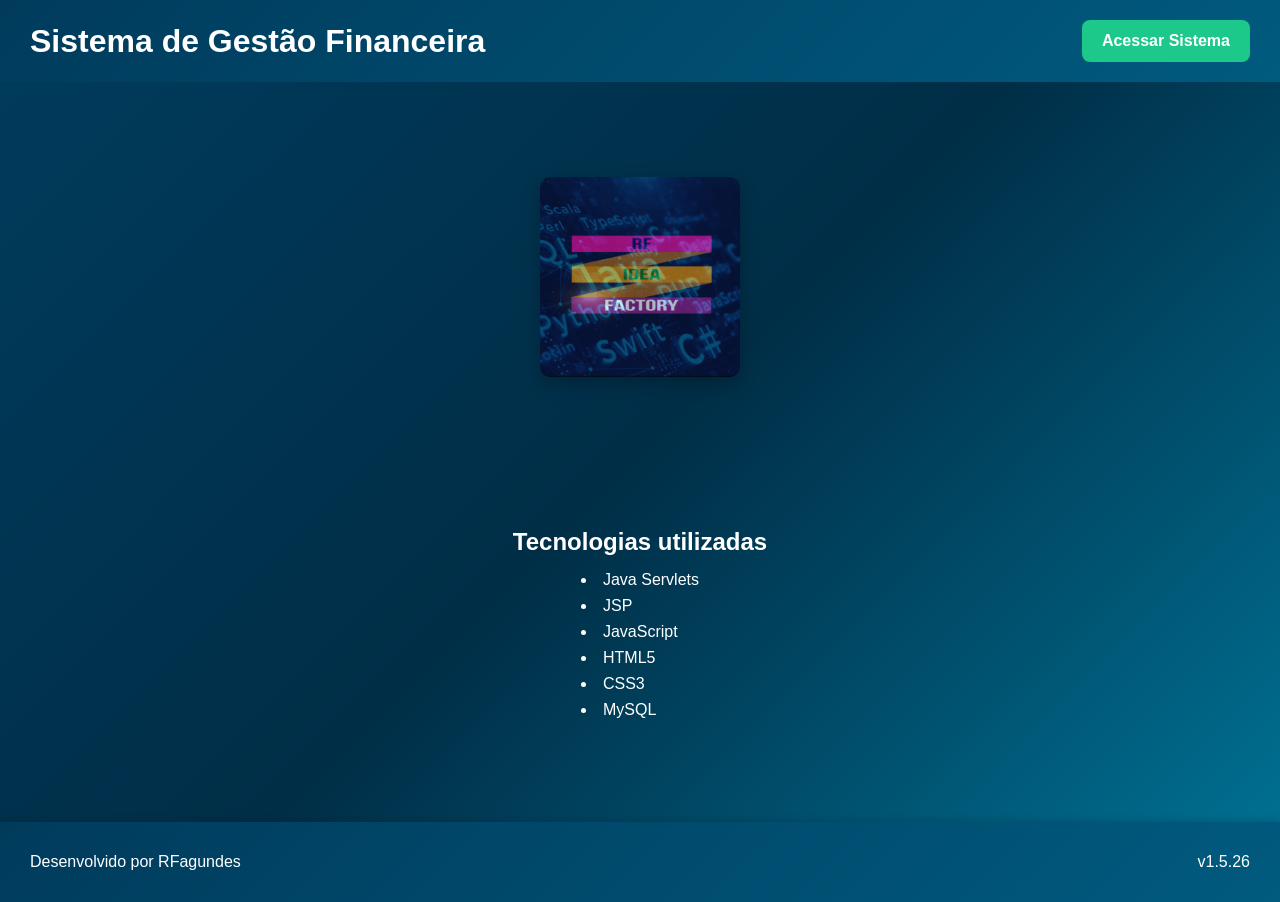
==== main/webapp/index.html @ 46d47723 "feature/0109" ====
<!DOCTYPE html>
<html lang="pt-BR">

<head>

    <meta charset="UTF-8">

    <meta name="viewport"
          content="width=device-width, initial-scale=1.0">

    <title>Sistema de Gestão Financeira</title>

    <link
        rel="icon"
        href="assets/img/icon.png">

    <link
        rel="stylesheet"
        href="assets/css/style.css">

</head>

<body>

    <header>

        <h1>
            Sistema de Gestão Financeira
        </h1>

        <div>

            <a
                href="login"
                id="btn-default">

                Acessar Sistema

            </a>

        </div>

    </header>


    <main>

        <section>

            <img
                src="assets/img/fullstack.png"
                id="main-img"
                alt="Desenvolvimento Full Stack">

        </section>


        <section>

            <h2>
                Tecnologias utilizadas
            </h2>

            <ul>

                <li>Java Servlets</li>
                <li>JSP</li>
                <li>JavaScript</li>
                <li>HTML5</li>
                <li>CSS3</li>
                <li>MySQL</li>

            </ul>

        </section>

    </main>


    <footer>

        <div>

            <a
                href="https://github.com/RonaldoFagundes"
                target="_blank"
                rel="noopener noreferrer">

                Desenvolvido por RFagundes

            </a>

        </div>

        <div>

            <span class="version">
                v1.5.26
            </span>

        </div>

    </footer>

</body>

</html>
---- main/webapp/assets/css/style.css ----
@charset "UTF-8";

/* =========================================================
   RESET / BASE
   ========================================================= */

* {
    margin: 0;
    padding: 0;
    box-sizing: border-box;
}

html {
    width: 100%;
    min-height: 100%;
    scroll-behavior: smooth;
}

body {
    width: 100%;
    min-height: 100vh;

    font-family:
        Arial,
        Helvetica,
        sans-serif;

    background:
        linear-gradient(
            135deg,
            #003b5c,
            #002e47,
            #006f91
        );

    color: #ffffff;
}

h1,
h2,
h3 {
    margin: 0;
}

h1 {
    text-align: center;
    color: #ffffff;
    margin-bottom: 30px;
}

h2,
h3,
span,
label,
li {
    color: #ffffff;
}

a {
    text-decoration: none;
    color: #ffffff;
}

button,
input,
select,
textarea {
    font-family: inherit;
}


/* =========================================================
   HEADER
   ========================================================= */

header {
    display: flex;
    justify-content: space-between;
    align-items: center;

    width: 100%;
    min-height: 80px;

    padding: 20px 30px;

    background:
        linear-gradient(
            135deg,
            #003b5c,
            #005b7f
        );

    box-shadow:
        0 2px 8px rgba(0, 0, 0, 0.20);
}

header h1 {
    margin: 0;
}

header > div {
    display: flex;
    align-items: center;

    width: auto;
    height: auto;
}


/* =========================================================
   MAIN
   ========================================================= */

main {
    display: grid;
    place-items: center;

    width: 100%;
    min-height: calc(100vh - 160px);

    padding: 30px;

    background:
        linear-gradient(
            135deg,
            #003b5c,
            #002e47,
            #006f91
        );
}


/* =========================================================
   FOOTER
   ========================================================= */

footer {
    display: flex;
    justify-content: space-between;
    align-items: center;

    width: 100%;
    min-height: 80px;

    padding: 20px 30px;

    background:
        linear-gradient(
            135deg,
            #003b5c,
            #005b7f
        );

    box-shadow:
        0 -2px 8px rgba(0, 0, 0, 0.15);
}

footer a {
    font-size: 1rem;
}

footer a:hover {
    text-decoration: underline;
}


/* =========================================================
   INDEX.HTML
   ========================================================= */

#main-img {
    display: block;

    width: 200px;
    height: 200px;

    object-fit: cover;

    margin: 0 auto 20px;

    border-radius: 10px;

    box-shadow:
        0 6px 18px rgba(0, 0, 0, 0.25);
}

main section {
    text-align: center;
}

main section h2 {
    margin-bottom: 15px;
}

main section ul {
    display: inline-block;

    list-style-position: inside;

    text-align: left;
}

main section li {
    margin-bottom: 8px;
}


/* =========================================================
   BOTÃO PADRÃO
   ========================================================= */

#btn-default {
    display: inline-block;

    padding: 12px 20px;

    background-color: #1cc88a;

    color: #ffffff;

    border-radius: 8px;

    font-size: 1rem;
    font-weight: 600;

    text-align: center;

    transition:
        transform 0.2s ease,
        background-color 0.2s ease,
        box-shadow 0.2s ease;
}

#btn-default:hover {
    background-color: #17a673;

    transform: translateY(-2px);

    box-shadow:
        0 4px 12px rgba(0, 0, 0, 0.25);
}


/* =========================================================
   LOGIN
   ========================================================= */

.login-form {
    width: 100%;
    max-width: 350px;

    padding: 40px;

    background: #ffffff;

    border-radius: 12px;

    box-shadow:
        0 8px 25px rgba(0, 0, 0, 0.25);

    text-align: center;
}

.login-form h2 {
    margin-bottom: 30px;

    color: #4e73df;
}


/* =========================================================
   INPUT GROUP
   ========================================================= */

.input-group {
    width: 100%;

    margin-bottom: 20px;
}

.input-group input,
.input-group select,
.input-group textarea {
    width: 100%;

    padding: 10px 12px;

    border: 1px solid #dddddd;

    border-radius: 8px;

    background-color: #ffffff;

    color: #222222;

    font-size: 16px;

    outline: none;

    transition:
        border-color 0.2s ease,
        box-shadow 0.2s ease;
}

.input-group input:focus,
.input-group select:focus,
.input-group textarea:focus {
    border-color: #4e73df;

    box-shadow:
        0 0 5px rgba(78, 115, 223, 0.45);
}


/* =========================================================
   BOTÃO DE LOGIN
   ========================================================= */

.input-group button {
    width: 100%;

    padding: 11px;

    background-color: #1cc88a;

    border: none;

    border-radius: 8px;

    color: #ffffff;

    font-size: 16px;
    font-weight: bold;

    cursor: pointer;

    transition:
        background-color 0.2s ease,
        transform 0.2s ease;
}

.input-group button:hover {
    background-color: #17a673;

    transform: translateY(-1px);
}

.input-group button:focus {
    outline: none;

    box-shadow:
        0 0 5px rgba(78, 115, 223, 0.5);
}


/* =========================================================
   MENSAGENS
   ========================================================= */

.error-msg {
    display: block;

    margin-top: 4px;

    color: #dc3545;

    font-size: 0.9rem;

    text-align: left;
}

.server-error {
    margin-top: 10px;

    color: #dc3545;

    font-size: 14px;
}


/* =========================================================
   GRUPO DE BOTÕES
   ========================================================= */

.btn-group {
    display: flex;

    justify-content: center;
    align-items: center;

    gap: 10px;

    width: 100%;

    margin-bottom: 20px;

    padding: 10px;
}

.btn-group button {
    width: auto;

    padding: 10px 18px;

    background-color: #1cc88a;

    border: none;

    border-radius: 8px;

    color: #ffffff;

    font-size: 16px;
    font-weight: bold;

    cursor: pointer;

    transition:
        background-color 0.2s ease,
        transform 0.2s ease;
}

.btn-group button:hover {
    background-color: #17a673;

    transform: translateY(-1px);
}

.btn-group > button {
    width: auto;
    height: auto;
}


/* =========================================================
   VERSÃO
   ========================================================= */

.version {
    color: #ffffff;

    font-size: 1rem;
}


/* =========================================================
   BANCOS
   ========================================================= */

#container-bancs {
    width: 100%;
    max-width: 1000px;

    padding: 20px;
}

#table {
    width: 90%;

    margin: 20px auto 0;

    border-collapse: collapse;

    font-family:
        "Segoe UI",
        Tahoma,
        Geneva,
        Verdana,
        sans-serif;
}

#table thead th {
    padding: 12px;

    background-color: #004b68;

    color: #ffffff;

    text-align: left;
}

#table tbody tr {
    border-bottom: 1px solid rgba(255, 255, 255, 0.20);

    text-align: left;

    transition:
        background-color 0.3s ease;
}

#table tbody tr:hover {
    background-color: rgba(64, 128, 128, 0.70);
}

#table tbody td {
    padding: 10px 12px;

    color: #ffffff;

    vertical-align: middle;
}

#table tbody td a {
    color: #ffffff;
}


/* =========================================================
   BOTÃO SELECT
   ========================================================= */

.select-btn {
    display: inline-block;

    padding: 6px 14px;

    background-color: #1cc88a;

    color: #ffffff;

    border-radius: 6px;

    font-weight: 600;

    transition:
        background-color 0.2s ease,
        transform 0.2s ease;
}

.select-btn:hover {
    background-color: #17a673;

    transform: translateY(-1px);
}


/* =========================================================
   SELEÇÃO DE BANCO
   ========================================================= */

.bank-select {
    position: relative;

    display: inline-block;

    overflow: hidden;

    cursor: pointer;

    border-radius: 8px;

    transition:
        transform 0.2s ease,
        box-shadow 0.2s ease;
}

.bank-select:hover {
    transform: scale(1.05);

    box-shadow:
        0 4px 12px rgba(0, 0, 0, 0.25);
}

.bank-img,
#bank-img {
    display: block;

    width: 80px;
    height: 80px;

    margin-bottom: 10px;

    object-fit: cover;

    border-radius: 8px;
}

.select-overlay {
    position: absolute;

    bottom: 0;
    left: 0;

    width: 100%;

    padding: 4px 0;

    background: rgba(0, 0, 0, 0.65);

    color: #ffffff;

    font-size: 14px;
    font-weight: bold;

    text-align: center;

    opacity: 0;

    transition:
        opacity 0.2s ease;
}

.bank-select:hover .select-overlay {
    opacity: 1;
}

#container-btn {
    height: 100px;
}


/* =========================================================
   CONTAS / SERVIÇOS
   ========================================================= */

.services-container {
    display: flex;

    flex-wrap: wrap;

    justify-content: center;

    gap: 20px;

    margin-top: 20px;
}

.service-card,
.link-desabilitado {
    display: flex;

    align-items: center;
    justify-content: center;

    width: 180px;
    height: 80px;

    border-radius: 12px;

    font-weight: 600;

    text-align: center;
}

.service-card {
    background:
        linear-gradient(
            135deg,
            #4e73df,
            #1cc88a
        );

    color: #ffffff;

    box-shadow:
        0 4px 10px rgba(0, 0, 0, 0.15);

    transition:
        transform 0.3s ease,
        box-shadow 0.3s ease;
}

.service-card:hover {
    transform: translateY(-5px);

    box-shadow:
        0 8px 20px rgba(0, 0, 0, 0.25);
}

.link-desabilitado {
    background:
        linear-gradient(
            135deg,
            #4e73df,
            #1cc88a
        );

    color: #666666;

    opacity: 0.5;

    pointer-events: none;

    cursor: default;
}


/* =========================================================
   SELEÇÃO DE CONTA
   ========================================================= */

.account-select-container {
    display: flex;

    flex-direction: column;

    align-items: center;

    gap: 10px;

    margin-top: 20px;
}

#accountSelect {
    min-width: 250px;

    padding: 10px 15px;

    border: 1px solid #cccccc;

    border-radius: 8px;

    background: #ffffff;

    color: #222222;

    font-size: 14px;
}

#accountDetails {
    display: flex;

    justify-content: center;

    width: 60%;

    margin-top: 30px;
}

.account-card {
    width: 100%;
    max-width: 500px;

    padding: 25px;

    background: #ffffff;

    border-radius: 15px;

    box-shadow:
        0 8px 25px rgba(0, 0, 0, 0.15);

    transition:
        transform 0.3s ease;
}

.account-card:hover {
    transform: translateY(-5px);
}

.account-title {
    margin-bottom: 20px;

    color: #4e73df;

    font-size: 20px;
    font-weight: 600;
}

.account-info {
    display: flex;

    flex-direction: column;

    gap: 12px;
}

.account-row {
    position: relative;

    display: flex;

    align-items: center;

    justify-content: space-between;

    padding: 10px 15px;

    background: #f8f9fc;

    border-radius: 8px;
}

.account-label {
    color: #004080;

    font-weight: 600;
}

.account-value {
    color: #000080;

    font-weight: 500;
}

.toggle-amount {
    margin-left: 10px;

    color: #6c757d;

    cursor: pointer;

    font-size: 16px;

    user-select: none;

    transition:
        color 0.2s ease;
}

.toggle-amount:hover {
    color: #1cc88a;
}


/* =========================================================
   INVESTIMENTOS
   ========================================================= */

#container-form {
    width: 80%;

    padding: 10px;
}

#content-form {
    display: flex;

    justify-content: space-between;

    gap: 20px;

    padding: 10px;

    border-radius: 8px;
}

#container-slctd-invest {
    width: 100%;
    max-width: 500px;

    padding: 25px;

    background: #ffffff;

    border-radius: 15px;

    box-shadow:
        0 8px 25px rgba(0, 0, 0, 0.10);

    text-align: center;

    transition:
        transform 0.3s ease;
}

#container-slctd-invest:hover {
    transform: translateY(-3px);
}

#container-slctd-invest span,
#container-slctd-invest p {
    margin-top: 10px;

    color: #000000;
}


/* =========================================================
   TRANSAÇÕES
   ========================================================= */

#main-trs {
    display: grid;

    place-items: center;

    width: 100%;
    min-height: 100vh;

    padding: 20px;

    background:
        linear-gradient(
            135deg,
            #003b5c,
            #002e47,
            #006f91
        );
}

#container-account,
#container-trs,
#container-source-trs,
#container-way,
#container-forward,
#container-account-forward,
#container-pay,
#container-form-trs,
#container-btn-trs {
    width: auto;

    padding: 10px;

    margin-bottom: 10px;

    border: 1px solid rgba(255, 255, 255, 0.30);

    border-radius: 5px;
}

#container-account {
    display: block;
}

#content-account {
    display: flex;

    justify-content: center;

    width: auto;
}

#content-account .input-group {
    width: 20%;

    padding-right: 10px;
}


/* =========================================================
   ELEMENTOS OCULTOS / DINÂMICOS
   ========================================================= */

#container-trs,
#container-source-trs,
#container-way,
#container-forward,
#container-pay,
#container-account-forward,
#content-source-text,
#content-forward-text,
#content-accounts {
    display: none;
}

#container-trs.show,
#container-source-trs.show,
#container-way.show,
#container-forward.show,
#container-pay.show,
#container-account-forward.show {
    display: block;
}

#content-source-text.show,
#content-forward-text.show {
    display: flex;
}

#content-accounts.show {
    display: block;
}


/* =========================================================
   OPÇÕES DE TRANSAÇÃO
   ========================================================= */

#content-option {
    display: flex;

    justify-content: space-around;

    width: 60%;

    margin: 10px;

    padding: 10px;

    border: 1px solid rgba(255, 255, 255, 0.30);

    border-radius: 5px;
}

#content-option > div {
    width: 120px;
}


/* =========================================================
   FORMULÁRIOS DE TRANSAÇÃO
   ========================================================= */

#content-source-text,
#content-forward-text {
    justify-content: center;

    width: auto;

    padding: 10px;

    margin-bottom: 10px;

    border: 1px solid rgba(255, 255, 255, 0.30);

    border-radius: 5px;
}

#content-source-text .input-group,
#content-forward-text .input-group {
    width: 40%;

    padding-right: 10px;
}

#content-accounts {
    width: 100%;

    padding: 10px;

    margin-bottom: 10px;

    text-align: center;
}

#content-form-trs,
#content-form-trs-bg {
    display: flex;

    justify-content: center;

    width: auto;
}

#content-form-trs .input-group {
    width: 20%;

    padding-right: 10px;
}

#content-form-trs-bg .input-group {
    width: 40%;

    padding-right: 10px;
}


/* =========================================================
   RESPONSIVIDADE
   ========================================================= */

@media (max-width: 768px) {

    header,
    footer {
        flex-direction: column;

        gap: 15px;

        text-align: center;
    }

    header {
        padding: 20px;
    }

    footer {
        padding: 20px;
    }

    main {
        min-height: calc(100vh - 180px);

        padding: 20px;
    }

    #main-img {
        width: 160px;
        height: 160px;
    }

    .login-form {
        width: 100%;
        max-width: 350px;

        padding: 30px;
    }

    #container-bancs {
        width: 100%;

        padding: 10px;
    }

    #table {
        width: 100%;

        font-size: 14px;

        overflow-x: auto;
    }

    #accountDetails {
        width: 95%;
    }

    .services-container {
        flex-direction: column;

        align-items: center;
    }

    .service-card,
    .link-desabilitado {
        width: 90%;
        max-width: 300px;
    }

    #container-form {
        width: 95%;
    }

    #content-form {
        flex-direction: column;

        gap: 15px;
    }

    #content-option {
        width: 95%;

        flex-wrap: wrap;

        gap: 10px;
    }

    #content-account,
    #content-form-trs,
    #content-form-trs-bg {
        flex-direction: column;

        align-items: center;
    }

    #content-account .input-group,
    #content-form-trs .input-group,
    #content-form-trs-bg .input-group {
        width: 100%;

        padding: 0;
    }

    #content-source-text .input-group,
    #content-forward-text .input-group {
        width: 100%;

        padding: 0;
    }

    #content-source-text,
    #content-forward-text {
        flex-direction: column;

        align-items: center;
    }

    #accountSelect {
        width: 100%;
        min-width: 0;
    }
}


/* =========================================================
   TELAS PEQUENAS
   ========================================================= */

@media (max-width: 480px) {

    h1 {
        font-size: 1.5rem;
    }

    h2 {
        font-size: 1.25rem;
    }

    #btn-default {
        width: 100%;
    }

    header > div {
        width: 100%;
    }

    .login-form {
        padding: 25px 20px;
    }

    #main-img {
        width: 140px;
        height: 140px;
    }

    #table {
        font-size: 12px;
    }

    .btn-group {
        flex-direction: column;
    }

    .btn-group button {
        width: 100%;
    }
}
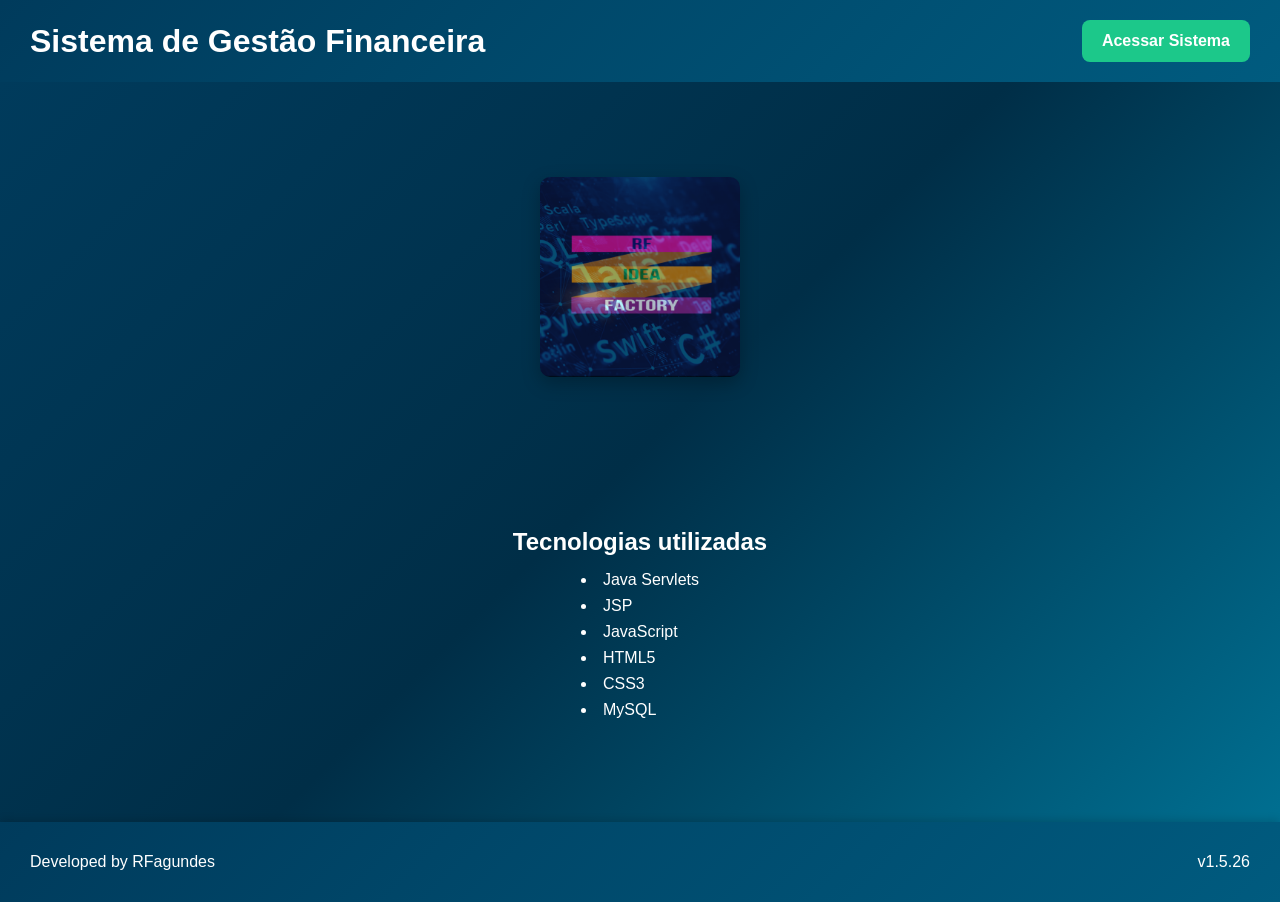
==== commit 2747eeb9: "feature/jsfc92126" ====
--- a/main/webapp/index.html
+++ b/main/webapp/index.html
@@ -2,106 +2,53 @@
 <html lang="pt-BR">
 
 <head>
-
-    <meta charset="UTF-8">
-
-    <meta name="viewport"
-          content="width=device-width, initial-scale=1.0">
-
+   <meta charset="UTF-8">
+    <meta name="viewport"  content="width=device-width, initial-scale=1.0">
     <title>Sistema de Gestão Financeira</title>
-
-    <link
-        rel="icon"
-        href="assets/img/icon.png">
-
-    <link
-        rel="stylesheet"
-        href="assets/css/style.css">
-
+    <link  rel="icon"  href="assets/img/icon.png">
+    <link  rel="stylesheet" href="assets/css/style.css">
 </head>
 
 <body>
-
     <header>
-
-        <h1>
-            Sistema de Gestão Financeira
-        </h1>
-
+        <h1>Sistema de Gestão Financeira</h1>
         <div>
-
-            <a
-                href="login"
-                id="btn-default">
-
-                Acessar Sistema
-
-            </a>
-
+            <a href="login" id="btn-default">Acessar Sistema</a>
         </div>
-
     </header>
 
-
     <main>
-
         <section>
-
             <img
                 src="assets/img/fullstack.png"
                 id="main-img"
                 alt="Desenvolvimento Full Stack">
-
         </section>
 
-
         <section>
-
-            <h2>
-                Tecnologias utilizadas
-            </h2>
-
+            <h2>Tecnologias utilizadas</h2>
             <ul>
-
                 <li>Java Servlets</li>
                 <li>JSP</li>
                 <li>JavaScript</li>
                 <li>HTML5</li>
                 <li>CSS3</li>
                 <li>MySQL</li>
-
             </ul>
-
         </section>
-
     </main>
-
-
     <footer>
-
         <div>
-
             <a
                 href="https://github.com/RonaldoFagundes"
                 target="_blank"
                 rel="noopener noreferrer">
-
-                Desenvolvido por RFagundes
-
+                Developed by RFagundes
             </a>
-
         </div>
-
         <div>
-
-            <span class="version">
-                v1.5.26
-            </span>
-
+            <span class="version">v1.5.26</span>
         </div>
-
     </footer>
-
 </body>
-
 </html>
--- a/main/webapp/assets/css/style.css
+++ b/main/webapp/assets/css/style.css
@@ -77,12 +77,9 @@
     display: flex;
     justify-content: space-between;
     align-items: center;
-
     width: 100%;
     min-height: 80px;
-
     padding: 20px 30px;
-
     background:
         linear-gradient(
             135deg,
@@ -101,10 +98,22 @@
 header > div {
     display: flex;
     align-items: center;
-
     width: auto;
-    height: auto;
-}
+    height: auto;     
+}
+
+
+header > div > div {
+	display:block;
+	padding:10px;
+}
+	
+/*
+.bank-header{
+	display:block;	
+}
+*/
+
 
 
 /* =========================================================
@@ -282,21 +291,13 @@
 .input-group select,
 .input-group textarea {
     width: 100%;
-
     padding: 10px 12px;
-
     border: 1px solid #dddddd;
-
     border-radius: 8px;
-
     background-color: #ffffff;
-
     color: #222222;
-
     font-size: 16px;
-
     outline: none;
-
     transition:
         border-color 0.2s ease,
         box-shadow 0.2s ease;
@@ -306,7 +307,6 @@
 .input-group select:focus,
 .input-group textarea:focus {
     border-color: #4e73df;
-
     box-shadow:
         0 0 5px rgba(78, 115, 223, 0.45);
 }
@@ -318,22 +318,14 @@
 
 .input-group button {
     width: 100%;
-
     padding: 11px;
-
     background-color: #1cc88a;
-
     border: none;
-
     border-radius: 8px;
-
     color: #ffffff;
-
     font-size: 16px;
     font-weight: bold;
-
     cursor: pointer;
-
     transition:
         background-color 0.2s ease,
         transform 0.2s ease;
@@ -341,15 +333,12 @@
 
 .input-group button:hover {
     background-color: #17a673;
-
     transform: translateY(-1px);
 }
 
 .input-group button:focus {
     outline: none;
-
-    box-shadow:
-        0 0 5px rgba(78, 115, 223, 0.5);
+    box-shadow: 0 0 5px rgba(78, 115, 223, 0.5);
 }
 
 
@@ -359,21 +348,15 @@
 
 .error-msg {
     display: block;
-
     margin-top: 4px;
-
     color: #dc3545;
-
     font-size: 0.9rem;
-
     text-align: left;
 }
 
 .server-error {
     margin-top: 10px;
-
     color: #dc3545;
-
     font-size: 14px;
 }
 
@@ -384,37 +367,24 @@
 
 .btn-group {
     display: flex;
-
     justify-content: center;
     align-items: center;
-
     gap: 10px;
-
     width: 100%;
-
     margin-bottom: 20px;
-
     padding: 10px;
 }
 
 .btn-group button {
     width: auto;
-
     padding: 10px 18px;
-
     background-color: #1cc88a;
-
     border: none;
-
     border-radius: 8px;
-
     color: #ffffff;
-
     font-size: 16px;
     font-weight: bold;
-
     cursor: pointer;
-
     transition:
         background-color 0.2s ease,
         transform 0.2s ease;
@@ -422,7 +392,6 @@
 
 .btn-group button:hover {
     background-color: #17a673;
-
     transform: translateY(-1px);
 }
 
@@ -438,7 +407,6 @@
 
 .version {
     color: #ffffff;
-
     font-size: 1rem;
 }
 
@@ -450,17 +418,13 @@
 #container-bancs {
     width: 100%;
     max-width: 1000px;
-
     padding: 20px;
 }
 
 #table {
     width: 90%;
-
     margin: 20px auto 0;
-
     border-collapse: collapse;
-
     font-family:
         "Segoe UI",
         Tahoma,
@@ -471,21 +435,15 @@
 
 #table thead th {
     padding: 12px;
-
     background-color: #004b68;
-
     color: #ffffff;
-
     text-align: left;
 }
 
 #table tbody tr {
     border-bottom: 1px solid rgba(255, 255, 255, 0.20);
-
     text-align: left;
-
-    transition:
-        background-color 0.3s ease;
+    transition: background-color 0.3s ease;
 }
 
 #table tbody tr:hover {
@@ -494,9 +452,7 @@
 
 #table tbody td {
     padding: 10px 12px;
-
     color: #ffffff;
-
     vertical-align: middle;
 }
 
@@ -505,23 +461,31 @@
 }
 
 
+#table td:first-child {
+    width: 60px;
+    text-align: center;
+    vertical-align: middle;
+}
+
+.bank-logo {
+    width: 60px;
+    height: 60px;
+    object-fit: contain;
+    margin: 0 auto;
+}
+
+
 /* =========================================================
    BOTÃO SELECT
    ========================================================= */
 
 .select-btn {
     display: inline-block;
-
     padding: 6px 14px;
-
     background-color: #1cc88a;
-
     color: #ffffff;
-
     border-radius: 6px;
-
     font-weight: 600;
-
     transition:
         background-color 0.2s ease,
         transform 0.2s ease;
@@ -529,7 +493,6 @@
 
 .select-btn:hover {
     background-color: #17a673;
-
     transform: translateY(-1px);
 }
 
@@ -540,15 +503,10 @@
 
 .bank-select {
     position: relative;
-
     display: inline-block;
-
     overflow: hidden;
-
     cursor: pointer;
-
     border-radius: 8px;
-
     transition:
         transform 0.2s ease,
         box-shadow 0.2s ease;
@@ -556,48 +514,35 @@
 
 .bank-select:hover {
     transform: scale(1.05);
-
-    box-shadow:
-        0 4px 12px rgba(0, 0, 0, 0.25);
+    box-shadow: 0 4px 12px rgba(0, 0, 0, 0.25);
 }
 
 .bank-img,
 #bank-img {
     display: block;
-
     width: 80px;
     height: 80px;
-
     margin-bottom: 10px;
-
     object-fit: cover;
-
     border-radius: 8px;
 }
+
+
+
 
 .select-overlay {
     position: absolute;
-
     bottom: 0;
     left: 0;
-
     width: 100%;
-
     padding: 4px 0;
-
     background: rgba(0, 0, 0, 0.65);
-
     color: #ffffff;
-
     font-size: 14px;
     font-weight: bold;
-
     text-align: center;
-
     opacity: 0;
-
-    transition:
-        opacity 0.2s ease;
+    transition: opacity 0.2s ease;
 }
 
 .bank-select:hover .select-overlay {
@@ -605,7 +550,10 @@
 }
 
 #container-btn {
-    height: 100px;
+    height: auto;
+    width: 200px;
+    display: flex;    
+    justify-content: space-around;    
 }
 
 
@@ -615,30 +563,21 @@
 
 .services-container {
     display: flex;
-
     flex-wrap: wrap;
-
     justify-content: center;
-
     gap: 20px;
-
     margin-top: 20px;
 }
 
 .service-card,
 .link-desabilitado {
     display: flex;
-
     align-items: center;
     justify-content: center;
-
     width: 180px;
     height: 80px;
-
     border-radius: 12px;
-
     font-weight: 600;
-
     text-align: center;
 }
 
@@ -651,9 +590,7 @@
         );
 
     color: #ffffff;
-
-    box-shadow:
-        0 4px 10px rgba(0, 0, 0, 0.15);
+    box-shadow: 0 4px 10px rgba(0, 0, 0, 0.15);
 
     transition:
         transform 0.3s ease,
@@ -662,9 +599,7 @@
 
 .service-card:hover {
     transform: translateY(-5px);
-
-    box-shadow:
-        0 8px 20px rgba(0, 0, 0, 0.25);
+    box-shadow: 0 8px 20px rgba(0, 0, 0, 0.25);
 }
 
 .link-desabilitado {
@@ -676,11 +611,8 @@
         );
 
     color: #666666;
-
     opacity: 0.5;
-
     pointer-events: none;
-
     cursor: default;
 }
 
@@ -691,52 +623,35 @@
 
 .account-select-container {
     display: flex;
-
     flex-direction: column;
-
     align-items: center;
-
     gap: 10px;
-
     margin-top: 20px;
 }
 
 #accountSelect {
     min-width: 250px;
-
     padding: 10px 15px;
-
     border: 1px solid #cccccc;
-
     border-radius: 8px;
-
     background: #ffffff;
-
     color: #222222;
-
     font-size: 14px;
 }
 
 #accountDetails {
     display: flex;
-
     justify-content: center;
-
     width: 60%;
-
     margin-top: 30px;
 }
 
 .account-card {
     width: 100%;
     max-width: 500px;
-
     padding: 25px;
-
     background: #ffffff;
-
     border-radius: 15px;
-
     box-shadow:
         0 8px 25px rgba(0, 0, 0, 0.15);
 
@@ -750,60 +665,43 @@
 
 .account-title {
     margin-bottom: 20px;
-
     color: #4e73df;
-
     font-size: 20px;
     font-weight: 600;
 }
 
 .account-info {
     display: flex;
-
     flex-direction: column;
-
     gap: 12px;
 }
 
 .account-row {
     position: relative;
-
-    display: flex;
-
+    display: flex;
     align-items: center;
-
     justify-content: space-between;
-
     padding: 10px 15px;
-
     background: #f8f9fc;
-
     border-radius: 8px;
 }
 
 .account-label {
     color: #004080;
-
     font-weight: 600;
 }
 
 .account-value {
     color: #000080;
-
     font-weight: 500;
 }
 
 .toggle-amount {
     margin-left: 10px;
-
     color: #6c757d;
-
     cursor: pointer;
-
     font-size: 16px;
-
     user-select: none;
-
     transition:
         color 0.2s ease;
 }
@@ -819,39 +717,28 @@
 
 #container-form {
     width: 80%;
-
     padding: 10px;
 }
 
 #content-form {
     display: flex;
-
     justify-content: space-between;
-
     gap: 20px;
-
     padding: 10px;
-
     border-radius: 8px;
 }
 
 #container-slctd-invest {
     width: 100%;
     max-width: 500px;
-
     padding: 25px;
-
     background: #ffffff;
-
     border-radius: 15px;
-
     box-shadow:
         0 8px 25px rgba(0, 0, 0, 0.10);
 
     text-align: center;
-
-    transition:
-        transform 0.3s ease;
+    transition: transform 0.3s ease;
 }
 
 #container-slctd-invest:hover {
@@ -861,7 +748,6 @@
 #container-slctd-invest span,
 #container-slctd-invest p {
     margin-top: 10px;
-
     color: #000000;
 }
 
@@ -872,14 +758,10 @@
 
 #main-trs {
     display: grid;
-
     place-items: center;
-
     width: 100%;
     min-height: 100vh;
-
     padding: 20px;
-
     background:
         linear-gradient(
             135deg,
@@ -899,13 +781,9 @@
 #container-form-trs,
 #container-btn-trs {
     width: auto;
-
     padding: 10px;
-
     margin-bottom: 10px;
-
     border: 1px solid rgba(255, 255, 255, 0.30);
-
     border-radius: 5px;
 }
 
@@ -915,15 +793,12 @@
 
 #content-account {
     display: flex;
-
     justify-content: center;
-
     width: auto;
 }
 
 #content-account .input-group {
     width: 20%;
-
     padding-right: 10px;
 }
 
@@ -969,17 +844,11 @@
 
 #content-option {
     display: flex;
-
     justify-content: space-around;
-
     width: 60%;
-
     margin: 10px;
-
     padding: 10px;
-
     border: 1px solid rgba(255, 255, 255, 0.30);
-
     border-radius: 5px;
 }
 
@@ -995,55 +864,807 @@
 #content-source-text,
 #content-forward-text {
     justify-content: center;
-
     width: auto;
-
     padding: 10px;
-
     margin-bottom: 10px;
-
     border: 1px solid rgba(255, 255, 255, 0.30);
-
     border-radius: 5px;
 }
 
 #content-source-text .input-group,
 #content-forward-text .input-group {
     width: 40%;
-
     padding-right: 10px;
 }
 
 #content-accounts {
     width: 100%;
-
     padding: 10px;
-
     margin-bottom: 10px;
-
     text-align: center;
 }
 
 #content-form-trs,
 #content-form-trs-bg {
     display: flex;
-
     justify-content: center;
-
     width: auto;
 }
 
 #content-form-trs .input-group {
     width: 20%;
-
     padding-right: 10px;
 }
 
 #content-form-trs-bg .input-group {
     width: 40%;
-
     padding-right: 10px;
 }
+
+
+
+
+
+
+
+
+
+
+
+
+
+
+
+
+/*
+.investment-card {width: min(700px, 92%);
+
+margin: 40px auto;
+
+background: #ffffff;
+
+border-radius: 12px;
+
+box-shadow:
+    0 5px 20px rgba(0, 0, 0, 0.15);
+
+overflow: hidden;
+
+}
+
+.investment-card-header {
+
+background: #f5f7fa;
+
+padding: 20px 25px;
+
+border-bottom:
+    1px solid #e1e5ea;
+
+}
+
+.investment-card-header h2 {
+
+margin: 0;
+
+font-size: 1.4rem;
+
+color: #222;
+
+}
+
+.investment-card-body {
+
+padding: 10px 25px;
+
+}
+
+.investment-row {
+
+display: flex;
+
+justify-content: space-between;
+
+align-items: center;
+
+gap: 20px;
+
+padding: 13px 0;
+
+border-bottom:
+    1px solid #eeeeee;
+
+}
+
+.investment-row:last-child {
+
+border-bottom: none;
+
+}
+
+.investment-label {
+
+color: #666;
+
+font-weight: 600;
+
+}
+
+.investment-value {
+
+color: #222;
+
+text-align: right;
+
+font-weight: 500;
+
+}
+
+.investment-amount {
+
+margin-top: 5px;
+
+padding: 17px 0;
+
+font-size: 1.1rem;
+
+}
+
+.investment-amount .investment-label {
+
+color: #222;
+
+}
+
+.investment-amount .investment-value {
+
+color: #16803c;
+
+font-weight: 700;
+
+}
+
+.investment-card-footer {
+
+display: flex;
+
+justify-content: flex-end;
+
+gap: 10px;
+
+padding: 20px 25px;
+
+background: #f5f7fa;
+
+border-top:
+    1px solid #e1e5ea;
+
+}
+
+.btn-rescue {
+
+border: none;
+
+padding: 11px 22px;
+
+border-radius: 6px;
+
+background: #0066cc;
+
+color: #ffffff;
+
+font-size: 1rem;
+
+cursor: pointer;
+
+transition:
+    background 0.2s ease,
+    transform 0.1s ease;
+
+}
+
+.btn-rescue:hover {
+
+background: #0052a3;
+
+}
+
+.btn-rescue:active {
+
+transform: scale(0.98);
+
+}
+
+.modal {
+
+display: none;
+
+position: fixed;
+
+z-index: 9999;
+
+left: 0;
+
+top: 0;
+
+width: 100%;
+
+height: 100%;
+
+background:
+    rgba(0, 0, 0, 0.55);
+
+align-items: center;
+
+justify-content: center;
+
+padding: 20px;
+
+box-sizing: border-box;
+
+}
+
+
+.modal.modal-active {
+
+display: flex;
+
+}
+
+.modal-content {
+
+width: min(500px, 100%);
+
+background: #ffffff;
+
+border-radius: 12px;
+
+box-shadow:
+    0 10px 35px rgba(0, 0, 0, 0.30);
+
+animation:
+    modalOpen 0.2s ease;
+
+}
+
+@keyframes modalOpen {
+
+from {
+
+    opacity: 0;
+
+    transform:
+        translateY(-20px)
+        scale(0.97);
+}
+
+to {
+
+    opacity: 1;
+
+    transform:
+        translateY(0)
+        scale(1);
+}
+
+}
+
+.modal-header {
+
+display: flex;
+
+align-items: center;
+
+justify-content: space-between;
+
+padding: 18px 22px;
+
+border-bottom:
+    1px solid #eeeeee;
+
+}
+
+.modal-header h2 {
+
+margin: 0;
+
+color: #222;
+
+font-size: 1.3rem;
+
+}
+
+.modal-close {
+
+border: none;
+
+background: transparent;
+
+color: #666;
+
+font-size: 2rem;
+
+line-height: 1;
+
+cursor: pointer;
+
+}
+
+.modal-close:hover {
+
+color: #000;
+
+}
+
+.rescue-form {
+
+padding: 22px;
+
+}
+
+.rescue-form .input-group {
+
+display: flex;
+
+flex-direction: column;
+
+margin-bottom: 18px;
+
+}
+
+.rescue-form label {
+
+margin-bottom: 7px;
+
+color: #444;
+
+font-weight: 600;
+
+}
+
+.rescue-form input {
+
+width: 100%;
+
+box-sizing: border-box;
+
+padding: 11px;
+
+border:
+    1px solid #ccc;
+
+border-radius: 6px;
+
+font-size: 1rem;
+
+outline: none;
+
+}
+
+.rescue-form input:focus {
+
+border-color: #0066cc;
+
+box-shadow:
+    0 0 0 2px
+    rgba(0, 102, 204, 0.12);
+
+}
+
+.modal-actions {
+
+display: flex;
+
+justify-content: flex-end;
+
+gap: 10px;
+
+margin-top: 25px;
+
+}
+
+.btn-cancel,
+.btn-confirm {
+
+border: none;
+
+padding: 10px 20px;
+
+border-radius: 6px;
+
+font-size: 0.95rem;
+
+cursor: pointer;
+
+}
+
+.btn-cancel {
+
+background: #e5e5e5;
+
+color: #333;
+
+}
+
+.btn-cancel:hover {
+
+background: #d5d5d5;
+
+}
+
+.btn-confirm {
+
+background: #16803c;
+
+color: #ffffff;
+
+}
+
+.btn-confirm:hover {
+
+background: #116b31;
+
+}
+
+.error-container {
+
+margin-top: 10px;
+
+color: #c62828;
+
+}
+
+.error-msg {
+
+color: #c62828;
+
+font-size: 0.85rem;
+
+margin-top: 4px;
+
+}
+
+
+
+
+
+
+@media (max-width: 600px) {
+
+.investment-card {
+
+    width: 94%;
+
+    margin: 20px auto;
+}
+
+
+.investment-row {
+
+    align-items: flex-start;
+
+    flex-direction: column;
+
+    gap: 5px;
+}
+
+
+.investment-value {
+
+    text-align: left;
+}
+
+
+.modal-content {
+
+    width: 100%;
+}
+
+}
+
+*/
+
+
+
+
+
+.modal {
+    display: none;
+    position: fixed;
+    z-index: 9999;
+    inset: 0;
+
+    background: rgba(0, 0, 0, 0.65);
+
+    align-items: center;
+    justify-content: center;
+
+    padding: 20px;
+}
+
+
+.modal.show {
+    display: flex;
+}
+
+
+.modal-content {
+    width: 100%;
+    max-width: 500px;
+
+    background: #ffffff;
+
+    border-radius: 12px;
+
+    box-shadow:
+        0 10px 40px rgba(0, 0, 0, 0.30);
+
+    animation: modalOpen 0.2s ease;
+}
+
+
+@keyframes modalOpen {
+
+    from {
+        opacity: 0;
+        transform: translateY(-20px);
+    }
+
+    to {
+        opacity: 1;
+        transform: translateY(0);
+    }
+
+}
+
+
+.modal-header {
+    display: flex;
+
+    align-items: center;
+    justify-content: space-between;
+
+    padding: 18px 22px;
+
+    border-bottom: 1px solid #ddd;
+}
+
+
+.modal-header h2 {
+    margin: 0;
+}
+
+
+.modal-close {
+    border: none;
+
+    background: transparent;
+
+    font-size: 30px;
+
+    cursor: pointer;
+
+    color: #555;
+}
+
+
+.modal-close:hover {
+    color: #000;
+}
+
+
+.modal-body {
+    padding: 22px;
+}
+
+
+.modal-open {
+    overflow: hidden;
+}
+
+
+.rescue-balance {
+    display: flex;
+
+    justify-content: space-between;
+
+    align-items: center;
+
+    padding: 14px;
+
+    margin-bottom: 20px;
+
+    background: #f3f6f9;
+
+    border-radius: 8px;
+}
+
+
+.rescue-balance strong {
+    color: #198754;
+
+    font-size: 1.1rem;
+}
+
+
+.rescue-form .input-group {
+    display: flex;
+
+    flex-direction: column;
+
+    margin-bottom: 16px;
+}
+
+
+.rescue-form label {
+    margin-bottom: 6px;
+
+    font-weight: 600;
+}
+
+
+.rescue-form input {
+    padding: 10px;
+
+    border: 1px solid #ccc;
+
+    border-radius: 6px;
+
+    font-size: 1rem;
+}
+
+
+.modal-actions {
+    display: flex;
+
+    justify-content: flex-end;
+
+    gap: 10px;
+
+    margin-top: 20px;
+}
+
+
+.btn-cancel,
+.btn-confirm,
+.btn-rescue {
+    border: none;
+
+    padding: 10px 18px;
+
+    border-radius: 6px;
+
+    cursor: pointer;
+
+    font-size: 0.95rem;
+}
+
+
+.btn-rescue,
+.btn-confirm {
+    background: #0d6efd;
+
+    color: white;
+}
+
+
+.btn-rescue:hover,
+.btn-confirm:hover {
+    background: #0b5ed7;
+}
+
+
+.btn-cancel {
+    background: #6c757d;
+
+    color: white;
+}
+
+
+.btn-cancel:hover {
+    background: #5c636a;
+}
+
+
+.investment-details-card {
+    width: 100%;
+
+    max-width: 700px;
+
+    margin: 30px auto;
+
+    background: #fff;
+
+    border-radius: 12px;
+
+    box-shadow:
+        0 4px 20px rgba(0, 0, 0, 0.12);
+
+    overflow: hidden;
+}
+
+
+.investment-card-header {
+    padding: 20px;
+
+    background: #f5f7fa;
+
+    border-bottom: 1px solid #ddd;
+}
+
+
+.investment-card-header h2 {
+    margin: 0;
+}
+
+
+.investment-info {
+    padding: 10px 20px;
+}
+
+
+.investment-row {
+    display: flex;
+
+    justify-content: space-between;
+
+    gap: 20px;
+
+    padding: 13px 0;
+
+    border-bottom: 1px solid #eee;
+}
+
+
+.investment-label {
+    font-weight: 600;
+
+    color: #555;
+}
+
+
+.investment-value {
+    text-align: right;
+
+    color: #222;
+}
+
+
+.investment-total {
+    font-size: 1.1rem;
+
+    background: #f7fff9;
+
+    margin: 0 -20px;
+
+    padding-left: 20px;
+
+    padding-right: 20px;
+}
+
+
+.investment-total .investment-value {
+    color: #198754;
+
+    font-weight: bold;
+}
+
+
+.investment-actions {
+    padding: 20px;
+
+    text-align: right;
+}
+
+
+
+
+
+
+
+
+
+
 
 
 /* =========================================================
@@ -1055,9 +1676,7 @@
     header,
     footer {
         flex-direction: column;
-
         gap: 15px;
-
         text-align: center;
     }
 
@@ -1071,7 +1690,6 @@
 
     main {
         min-height: calc(100vh - 180px);
-
         padding: 20px;
     }
 
@@ -1083,21 +1701,17 @@
     .login-form {
         width: 100%;
         max-width: 350px;
-
         padding: 30px;
     }
 
     #container-bancs {
         width: 100%;
-
         padding: 10px;
     }
 
     #table {
         width: 100%;
-
         font-size: 14px;
-
         overflow-x: auto;
     }
 
@@ -1107,7 +1721,6 @@
 
     .services-container {
         flex-direction: column;
-
         align-items: center;
     }
 
@@ -1123,15 +1736,12 @@
 
     #content-form {
         flex-direction: column;
-
         gap: 15px;
     }
 
     #content-option {
         width: 95%;
-
         flex-wrap: wrap;
-
         gap: 10px;
     }
 
@@ -1139,7 +1749,6 @@
     #content-form-trs,
     #content-form-trs-bg {
         flex-direction: column;
-
         align-items: center;
     }
 
@@ -1147,21 +1756,18 @@
     #content-form-trs .input-group,
     #content-form-trs-bg .input-group {
         width: 100%;
-
         padding: 0;
     }
 
     #content-source-text .input-group,
     #content-forward-text .input-group {
         width: 100%;
-
         padding: 0;
     }
 
     #content-source-text,
     #content-forward-text {
         flex-direction: column;
-
         align-items: center;
     }
 
@@ -1215,3 +1821,11 @@
         width: 100%;
     }
 }
+
+
+
+
+
+
+
+
